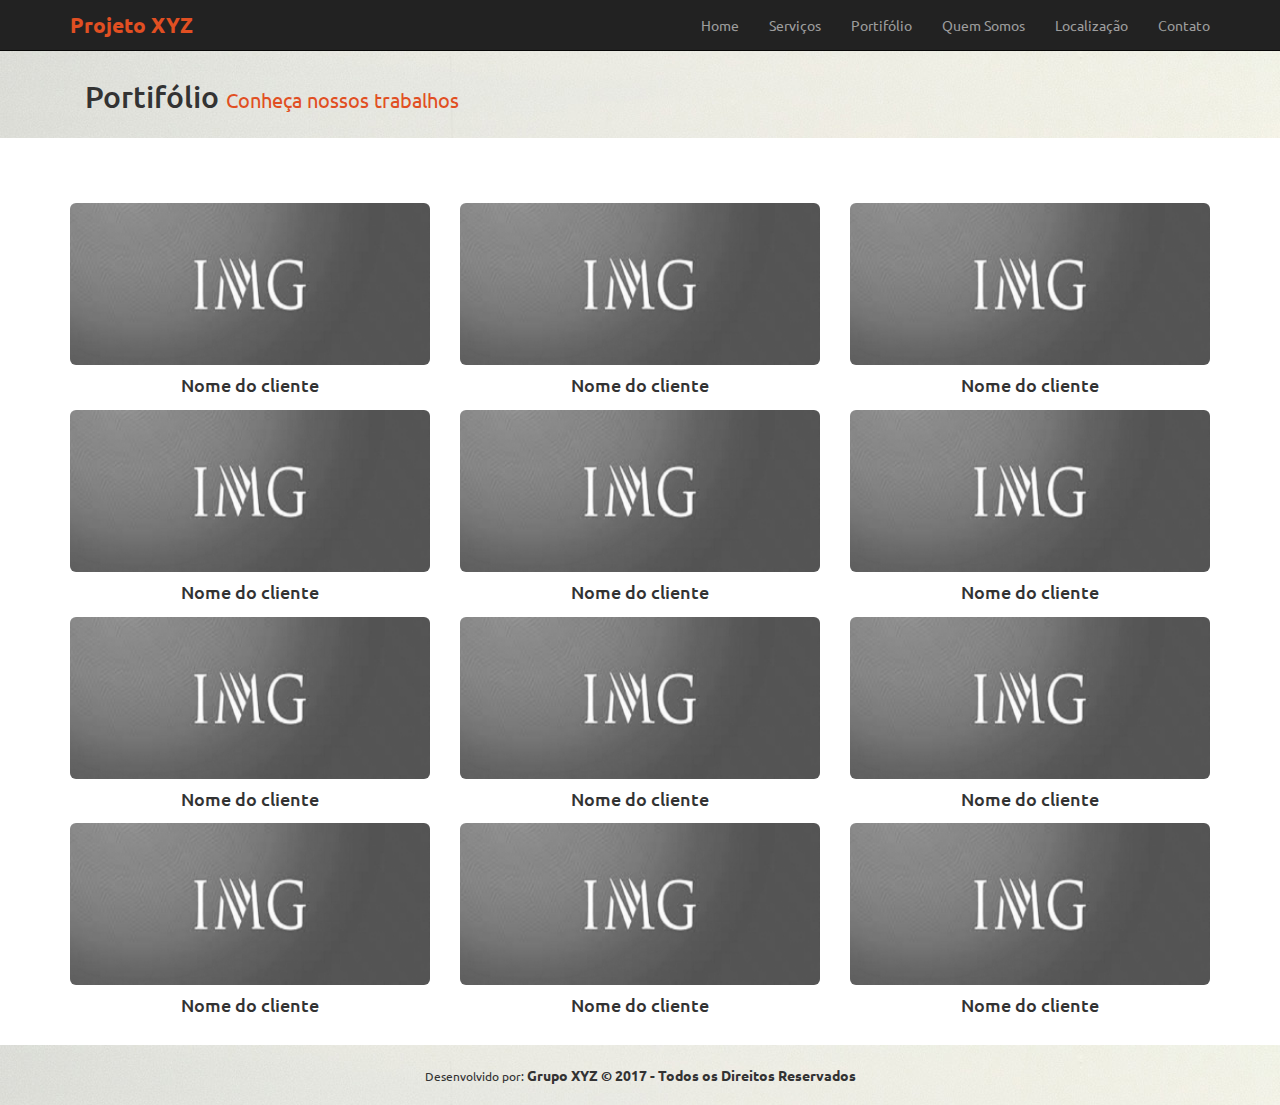
==== portifolio.html @ 883a5e35 "criei repositorio" ====
<!DOCTYPE html>

<html lang="pt-br">

<head>

	<meta charset="utf-8">
	<meta http-equiv="X-UA-Compatible" content="IE=edge">
	<meta name="viewport" content="width=device-width, initial-scale=1">

	<title>Portifólio</title>

	<!-- Favicon -->
	<link rel="shortcut icon" href="imgs/favicon.png" type="image/x-icon">

	<!-- Font -->
	<link href="https://fonts.googleapis.com/css?family=Ubuntu:300,400,500,700" rel="stylesheet">

	<!-- Bootstrap -->
	<link href="css/bootstrap.min.css" rel="stylesheet">
	<link href="css/estilo.css" rel="stylesheet">

	<!-- Link para o font icones (menu)-->
	<link href="_fontes/css/font-awesome.css" rel="stylesheet">
	<link href="_fontes/css/font-awesome.min.css" rel="stylesheet">

	<script src="https://ajax.googleapis.com/ajax/libs/jquery/3.2.1/jquery.min.js"></script>

</head>
<!--faz a marcação do memu ao rolar a página -->

<body data-spy="scroll" data-target=".menu-navegacao" data-offset="80">

	<!-- Menu da aplicação -->
	<nav class="navbar navbar-inverse navbar-fixed-top">
		<div class="container">
			<div class="navbar-header">
				<!-- menu responsive -->
				<button type="button" class="navbar-toggle" data-toggle="collapse" data-target="#menu-navegacao">
					<span class="icon-bar"></span>
					<span class="icon-bar"></span>
					<span class="icon-bar"></span>	
				</button>
				<a class="navbar-brand" style="color:#E14F22" href="index.html">Projeto XYZ</a>
			</div>

			<div class="collapse navbar-collapse menu-navegacao" id="menu-navegacao">
				<ul class="nav navbar-nav navbar-right">
					<li><a class="" href="index.html">Home</a></li>
					<li><a class="" href="index.html#servicos">Serviços</a></li>
					<li><a class="" href="#portifolio">Portifólio</a></li>
					<li><a class="" href="index.html#quemsomos">Quem Somos</a></li>
					<li><a class="" href="index.html#localizacao">Localização</a></li>
					<li><a class="" href="index.html#contato">Contato</a></li>
				</ul>
			</div>
		</div>
	</nav>
	<!-- // Menu da aplicação -->

	<!-- título da página -->
	<div class="divslider">
		<div class="container">
			<div class="col-xs-12">
				<h2>Portifólio <small> <text style="color:#E14F22">Conheça nossos trabalhos</text></small></h2>
			</div>
		</div>
	</div>
	<!-- // título da página  -->

	<!-- portifólio -->
	<section id="portifolio" class="section_interna">
		<div class="container">
			
			<!--thumbnail dos portifolios (imagem retângular)-->
			<div class="row ">
				<br><br>
				<div class="col-sm-4 portifolio_item">
					<div><img src="imgs/portifolio.jpg" class="img-rounded img-responsive img_center grayscale"></div>
					<h4>Nome do cliente</h4>
				</div>
				<div class="col-sm-4 portifolio_item">
					<div><img src="imgs/portifolio.jpg" class="img-rounded img-responsive img_center grayscale"></div>
					<h4>Nome do cliente</h4>
				</div>
				<div class="col-sm-4 portifolio_item">
					<div><img src="imgs/portifolio.jpg" class="img-rounded img-responsive img_center grayscale"></div>
					<h4>Nome do cliente</h4>
				</div>
				<div class="col-sm-4 portifolio_item">
					<div><img src="imgs/portifolio.jpg" class="img-rounded img-responsive img_center grayscale"></div>
					<h4>Nome do cliente</h4>
				</div>
				<div class="col-sm-4 portifolio_item">
					<div><img src="imgs/portifolio.jpg" class="img-rounded img-responsive img_center grayscale"></div>
					<h4>Nome do cliente</h4>
				</div>
				<div>
					<div class="col-sm-4 portifolio_item ">
						<div><img src="imgs/portifolio.jpg" class="img-rounded img-responsive img_center grayscale"></div>
						<h4>Nome do cliente</h4>
					</div>
				</div>				
			</div>
			<div class="row ">
				<div class="col-sm-4 portifolio_item">
					<div><img src="imgs/portifolio.jpg" class="img-rounded img-responsive img_center grayscale"></div>
					<h4>Nome do cliente</h4>
				</div>
				<div class="col-sm-4 portifolio_item">
					<div><img src="imgs/portifolio.jpg" class="img-rounded img-responsive img_center grayscale"></div>
					<h4>Nome do cliente</h4>
				</div>
				<div class="col-sm-4 portifolio_item">
					<div><img src="imgs/portifolio.jpg" class="img-rounded img-responsive img_center grayscale"></div>
					<h4>Nome do cliente</h4>
				</div>
				<div class="col-sm-4 portifolio_item">
					<div><img src="imgs/portifolio.jpg" class="img-rounded img-responsive img_center grayscale"></div>
					<h4>Nome do cliente</h4>
				</div>
				<div class="col-sm-4 portifolio_item">
					<div><img src="imgs/portifolio.jpg" class="img-rounded img-responsive img_center grayscale"></div>
					<h4>Nome do cliente</h4>
				</div>
				<div>
					<div class="col-sm-4 portifolio_item ">
						<div><img src="imgs/portifolio.jpg" class="img-rounded img-responsive img_center grayscale"></div>
						<h4>Nome do cliente</h4>
					</div>
				</div>				
			</div>
	</section>
	<!-- // portifólio -->

	<footer>
		<div class="container">
			<div class="row">
					<div class="col-xs-12 text-center">
					<small>Desenvolvido por:</small>
					<strong>Grupo XYZ © 2017 - Todos os Direitos Reservados</strong>
				</div>
			</div>
		</div>
	</footer>

	<script src="https://ajax.googleapis.com/ajax/libs/jquery/1.12.4/jquery.min.js"></script>
	<script src="js/bootstrap.min.js"></script>
	<script src="js/main.js"></script>

</body>
</html>
---- css/estilo.css ----
* {
	font-family: 'Ubuntu', sans-serif;
	font-weight: 400;
}

body {
padding-top: 40px;
}

section{
	padding-top: 25px;
	padding-bottom: 15px;
	min-height: 100vh;	
}

.navbar-brand{
	font-family: 'Ubuntu', sans-serif;
	font-weight: 700;
	font-size:150%;	
}

.divslider{
	padding-top:20px;
	padding-bottom: 15px;
	background: url(../imgs/bgslide2.jpg);
}

.div_colorida{
	background: url(../imgs/bgslide2.jpg);
}

.page-header {
    border-bottom: 1px solid #ccc;
    margin: 40px 0 20px;
    padding-bottom: 9px;
}

.img_center {
    display: block;
    margin: 0 auto;
}

/* Serviços */
.servicos_item * {
	text-align: center;
}

.servicos_item h4 {
	margin-top: 30px;
}

.servicos_btn {
	margin-top: 25px;
}

/* Portifólio */
.portifolio_item h4 {
	text-align: center;
	margin-top: 10px;
	padding-bottom: 5px;
}

.portifolio_btn {
	margin-top: 15px;
}

.contato textarea {
	height: 150px;
}



footer {
	padding-top: 20px;
	padding-bottom: 20px;
	background: url(../imgs/bgslide2.jpg);

}

/*
.portifolio_row {
	margin-top: 20px; 
	margin-bottom: 5px; 
}

.portifolio_ph {
	margin-top: 15px; 
	margin-bottom: 10px; 
}

.portifolio_row_btn {
	margin-top: -10px; 
	margin-bottom: -5px; 
}*/


/* Efeito nas imagens cinza/colorida */
img.grayscale {
	filter: url("data:image/svg+xml;utf8,<svg xmlns=\'http://www.w3.org/2000/svg\'><filter id=\'grayscale\'><feColorMatrix type=\'matrix\' values=\'0.3333 0.3333 0.3333 0 0 0.3333 0.3333 0.3333 0 0 0.3333 0.3333 0.3333 0 0 0 0 0 1 0\'/></filter></svg>#grayscale"); /* Firefox 3.5+ */
	filter: gray; /* IE6-9 */
	-webkit-filter: grayscale(100%); /* Chrome 19+ & Safari 6+ */
  }
  
  img.grayscale:hover {
	filter: none;
	-webkit-filter: grayscale(0%);
  }

/* Carousel */
}

.carousel,.item,.active {
height: 100%;
height: 500px;
}

.item img{
width: 100%;
height: 300px;
}

a.left{
box-shadow: 0px;
}

a.left:hover{
box-shadow: 0px;
}

.carousel-inner {
height: 100%;
}

.carousel-control.right, .carousel-control.left {
    background-image: none;
    color: #f4511e;    
}

.carousel-indicators li {
    border-color: #f4511e;/*cor da bolinhas*/
}

.carousel-indicators li.active {
    background-color: #f4511e;
}
/* //Carousel */

/*MUDARAS CORES DOS LINKS NO BOOTSTRAP.MIM.CSS */

.form-login {
	max-width: 350px;
	margin-left: auto;
	margin-right: auto;
	padding: 10px;
	border-radius: 10px;
	background: #eee;
}
.form-login input {
	margin-bottom: 10px;
}

.conteudo_painel{
	background: white;
	border-radius: 8px;
	border: 1px solid #eee;
	box-shadow: 5px 5px 5px #666;
}

.conteudo_painel_int {
	padding: 12px;
}
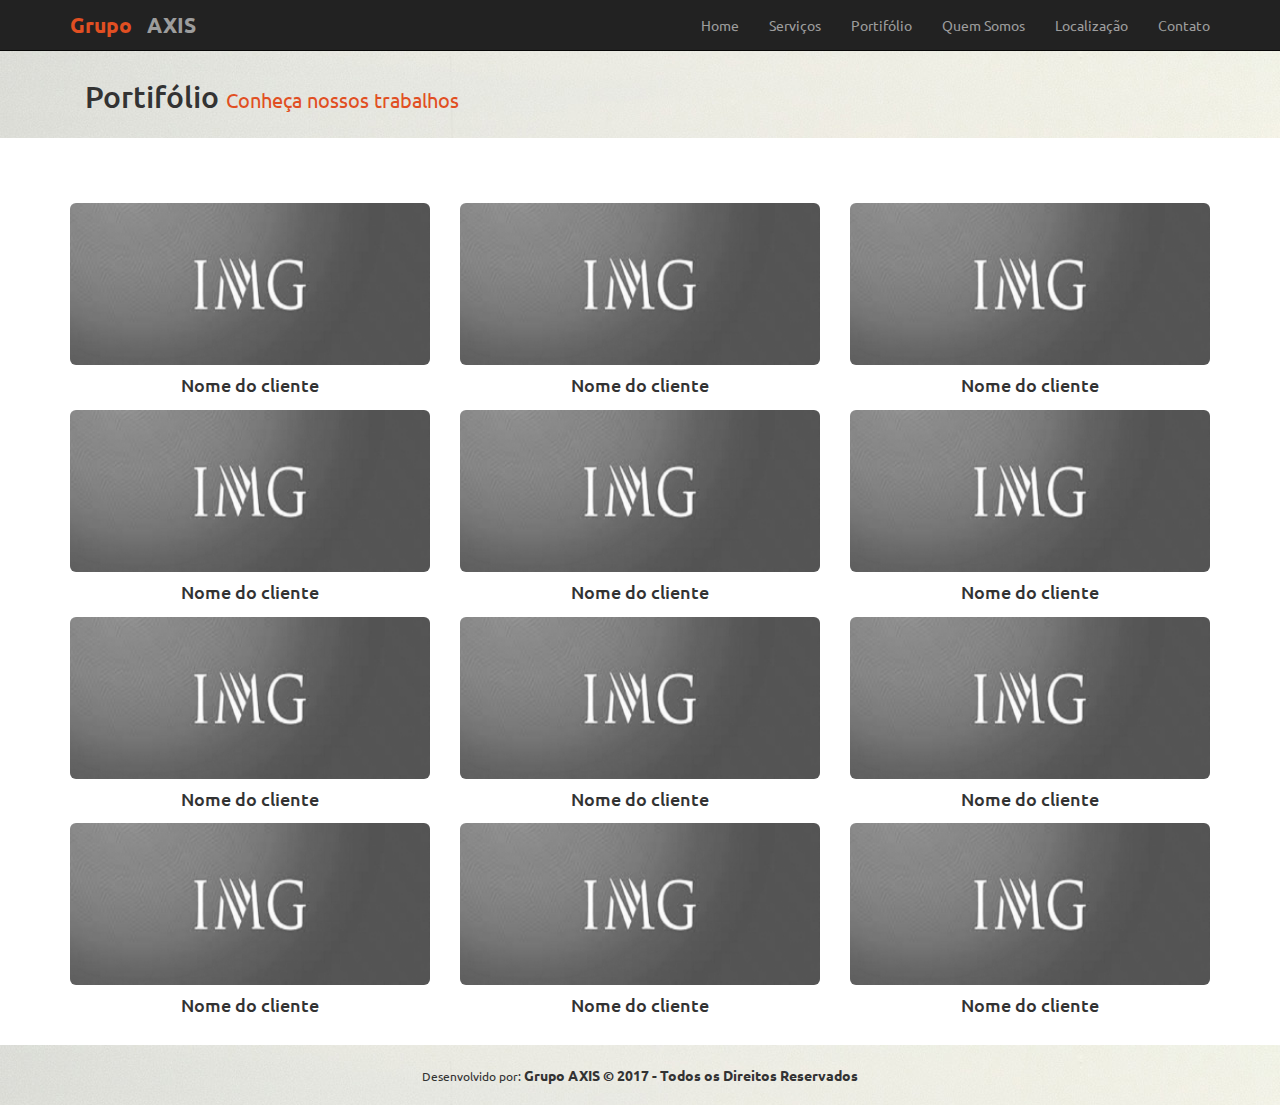
==== commit 894bb33c: "repositorio criado~" ====
--- a/portifolio.html
+++ b/portifolio.html
@@ -8,13 +8,13 @@
 	<meta http-equiv="X-UA-Compatible" content="IE=edge">
 	<meta name="viewport" content="width=device-width, initial-scale=1">
 
-	<title>Portifólio</title>
+	<title>Grupo AXIS - Portifólio</title>
 
 	<!-- Favicon -->
 	<link rel="shortcut icon" href="imgs/favicon.png" type="image/x-icon">
 
 	<!-- Font -->
-	<link href="https://fonts.googleapis.com/css?family=Ubuntu:300,400,500,700" rel="stylesheet">
+	<link href="https://fonts.googleapis.com/css?family=Ubuntu|Geostar+Fill" rel="stylesheet">
 
 	<!-- Bootstrap -->
 	<link href="css/bootstrap.min.css" rel="stylesheet">
@@ -41,7 +41,8 @@
 					<span class="icon-bar"></span>
 					<span class="icon-bar"></span>	
 				</button>
-				<a class="navbar-brand" style="color:#E14F22" href="index.html">Projeto XYZ</a>
+				<a class="navbar-brand" style="color:#E14F22" href="index.html">Grupo</a>
+				<a href="index.html" class="navbar-brand">AXIS</a>
 			</div>
 
 			<div class="collapse navbar-collapse menu-navegacao" id="menu-navegacao">
@@ -138,7 +139,7 @@
 			<div class="row">
 					<div class="col-xs-12 text-center">
 					<small>Desenvolvido por:</small>
-					<strong>Grupo XYZ © 2017 - Todos os Direitos Reservados</strong>
+					<strong>Grupo AXIS © 2017 - Todos os Direitos Reservados</strong>
 				</div>
 			</div>
 		</div>
